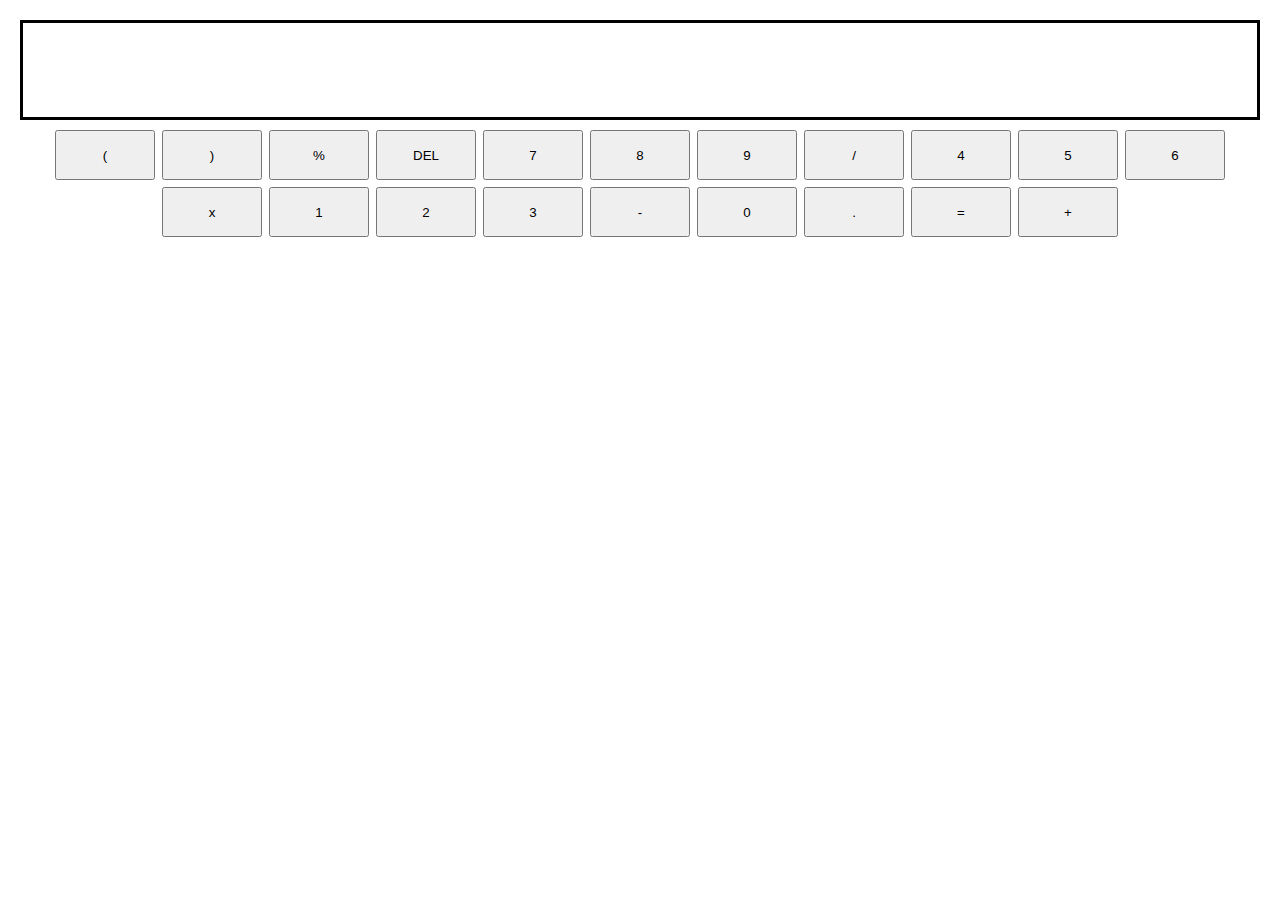
==== calculator/index.html @ d223ac16 "initial commit" ====
<!DOCTYPE html>
<html lang="en">
<head>
    <meta charset="UTF-8">
    <meta name="viewport" content="width=device-width, initial-scale=1.0">
    <title>Calculator</title>
    <link rel="stylesheet" href="index.css">
</head>
<body>
    <p></p>
    <div class="container">
        <input type="button" class="operator" value="(">
        <input type="button" class="operator" value=")">
        <input type="button" class="operator" value="%">
        <input type="button" class="delete" value="DEL">
        <input type="button" class="number" value="7">
        <input type="button" class="number" value="8">
        <input type="button" class="number" value="9">
        <input type="button" class="operator" value="/">
        <input type="button" class="number" value="4">
        <input type="button" class="number" value="5">
        <input type="button" class="number" value="6">
        <input type="button" class="operator" value="x">
        <input type="button" class="number" value="1">
        <input type="button" class="number" value="2">
        <input type="button" class="number" value="3">
        <input type="button" class="operator" value="-">
        <input type="button" class="number" value="0">
        <input type="button" class="decimal" value=".">
        <input type="button" class="compute" value="=">
        <input type="button" class="operator" value="+">
    </div>
</body>
</html>
---- calculator/index.css ----
* {
    margin: 0;
    padding: 0;
    box-sizing: border-box;
    padding: 10px;
}

p {
    width: auto;
    height: 100px;
    border: solid black;
}

.container {
    display: flex;
    flex-wrap: wrap;
    justify-content: center;
    gap: 7px;
}

input {
    width: 100px;
    height: 50px;
}
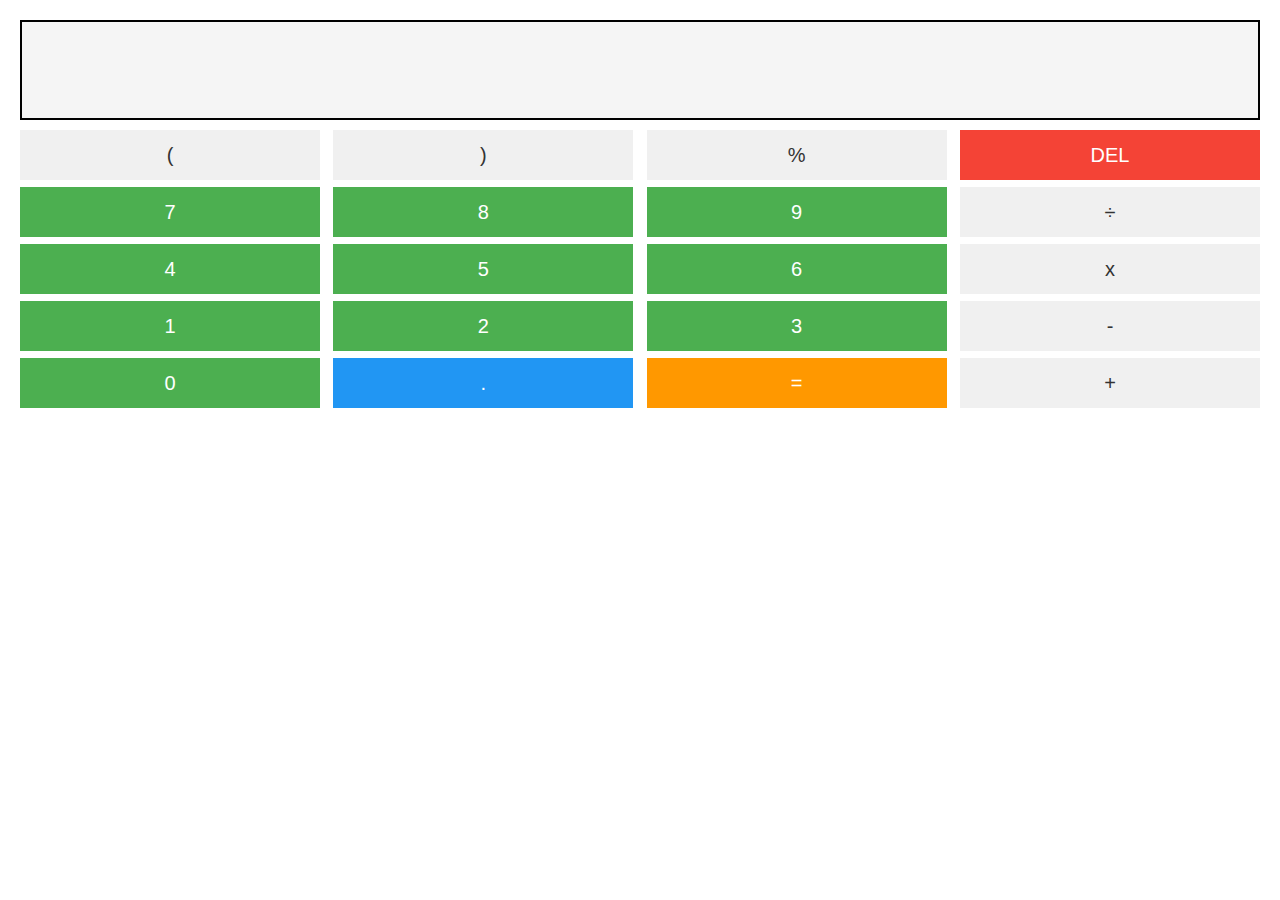
==== commit a72c99ab: "add styling to the calculator" ====
--- a/calculator/index.html
+++ b/calculator/index.html
@@ -5,6 +5,7 @@
     <meta name="viewport" content="width=device-width, initial-scale=1.0">
     <title>Calculator</title>
     <link rel="stylesheet" href="index.css">
+    <script src="index.js" defer></script>
 </head>
 <body>
     <p></p>
@@ -16,7 +17,7 @@
         <input type="button" class="number" value="7">
         <input type="button" class="number" value="8">
         <input type="button" class="number" value="9">
-        <input type="button" class="operator" value="/">
+        <input type="button" class="operator" value="÷">
         <input type="button" class="number" value="4">
         <input type="button" class="number" value="5">
         <input type="button" class="number" value="6">
--- a/calculator/index.css
+++ b/calculator/index.css
@@ -2,24 +2,73 @@
     margin: 0;
     padding: 0;
     box-sizing: border-box;
-    padding: 10px;
+}
+
+body {
+    padding: 20px;
+    font-family: Arial, sans-serif;
 }
 
 p {
     width: auto;
     height: 100px;
-    border: solid black;
+    border: solid 2px black;
+    background-color: #f5f5f5;
+    display: flex;
+    align-items: center;
+    justify-content: center;
+    font-size: 24px;
 }
 
 .container {
     display: flex;
     flex-wrap: wrap;
-    justify-content: center;
+    justify-content: space-between;
     gap: 7px;
+    margin-top: 10px;
 }
 
 input {
-    width: 100px;
+    width: calc(25% - 10px); /* Calculate 25% width for each button with gap */
     height: 50px;
+    font-size: 20px;
+    border: none;
+    outline: none;
+    cursor: pointer;
+    transition: background-color 0.3s; /* Smooth transition for background color change */
 }
 
+input.operator {
+    background-color: #f0f0f0;
+    color: #333;
+}
+
+input.number {
+    background-color: #4caf50;
+    color: white;
+}
+
+input.decimal {
+    background-color: #2196f3;
+    color: white;
+}
+
+input.compute {
+    background-color: #ff9800;
+    color: white;
+}
+
+input.delete {
+    background-color: #f44336;
+    color: white;
+}
+
+/* Hover effect */
+input:hover {
+    background-color: #ddd;
+}
+
+/* Click effect */
+input:active {
+    transform: translateY(2px); /* Move the button down slightly when clicked */
+}
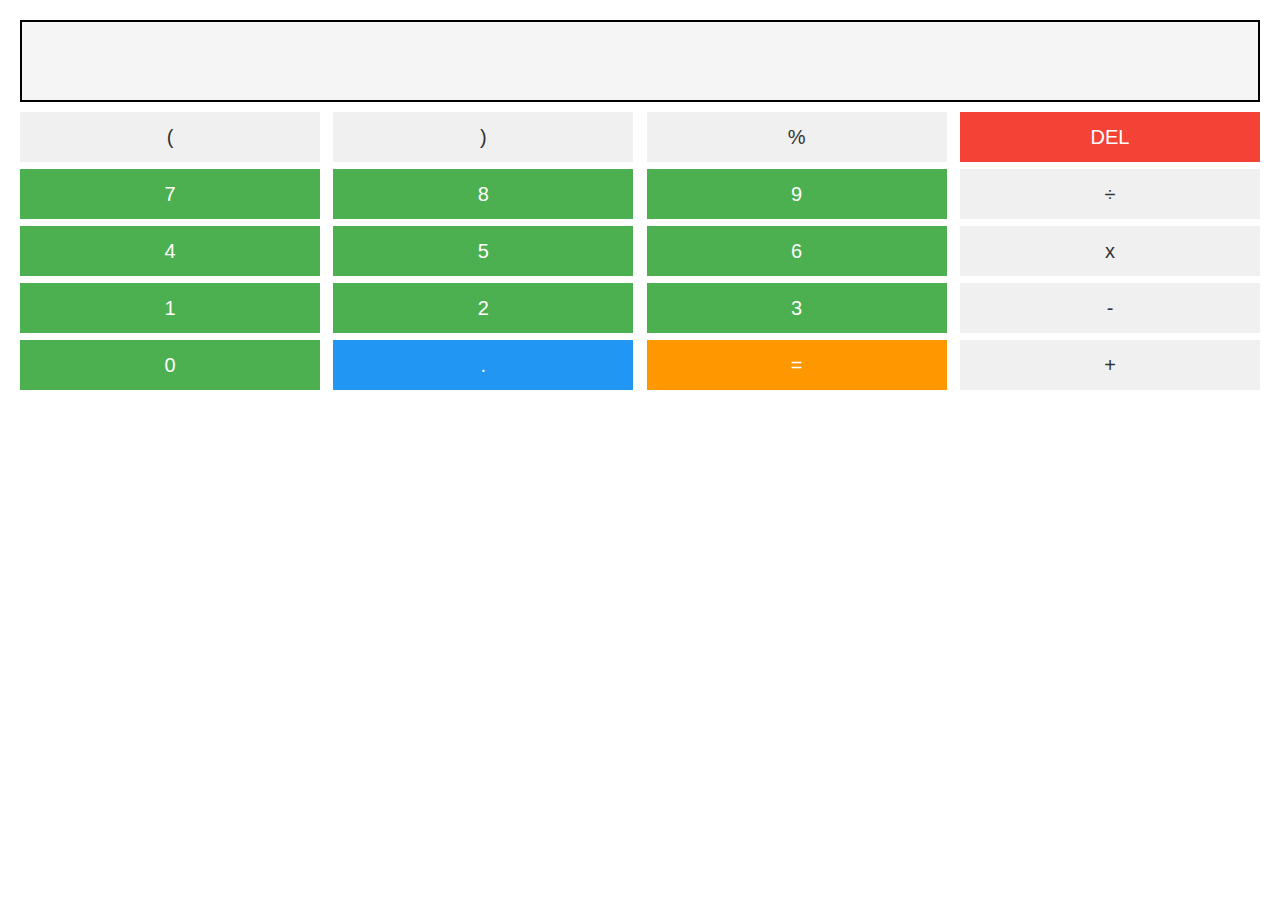
==== commit 1528bdaa: "added some functions and event listener" ====
--- a/calculator/index.html
+++ b/calculator/index.html
@@ -8,7 +8,10 @@
     <script src="index.js" defer></script>
 </head>
 <body>
-    <p></p>
+    <div class="display-container">
+        <p class="result-container"></p>
+        <p class="calculation-container"></p>
+    </div>
     <div class="container">
         <input type="button" class="operator" value="(">
         <input type="button" class="operator" value=")">
--- a/calculator/index.css
+++ b/calculator/index.css
@@ -9,15 +9,25 @@
     font-family: Arial, sans-serif;
 }
 
-p {
+.display-container {
     width: auto;
-    height: 100px;
+    height: 82px;
     border: solid 2px black;
     background-color: #f5f5f5;
+}
+
+.result-container {
+    height: 25px;
     display: flex;
-    align-items: center;
-    justify-content: center;
-    font-size: 24px;
+    justify-content: end;
+}
+
+.calculation-container {
+    height: 55px;
+    display: flex;
+    justify-content: end;
+    align-items: flex-end;
+    font-size: 30px;
 }
 
 .container {
